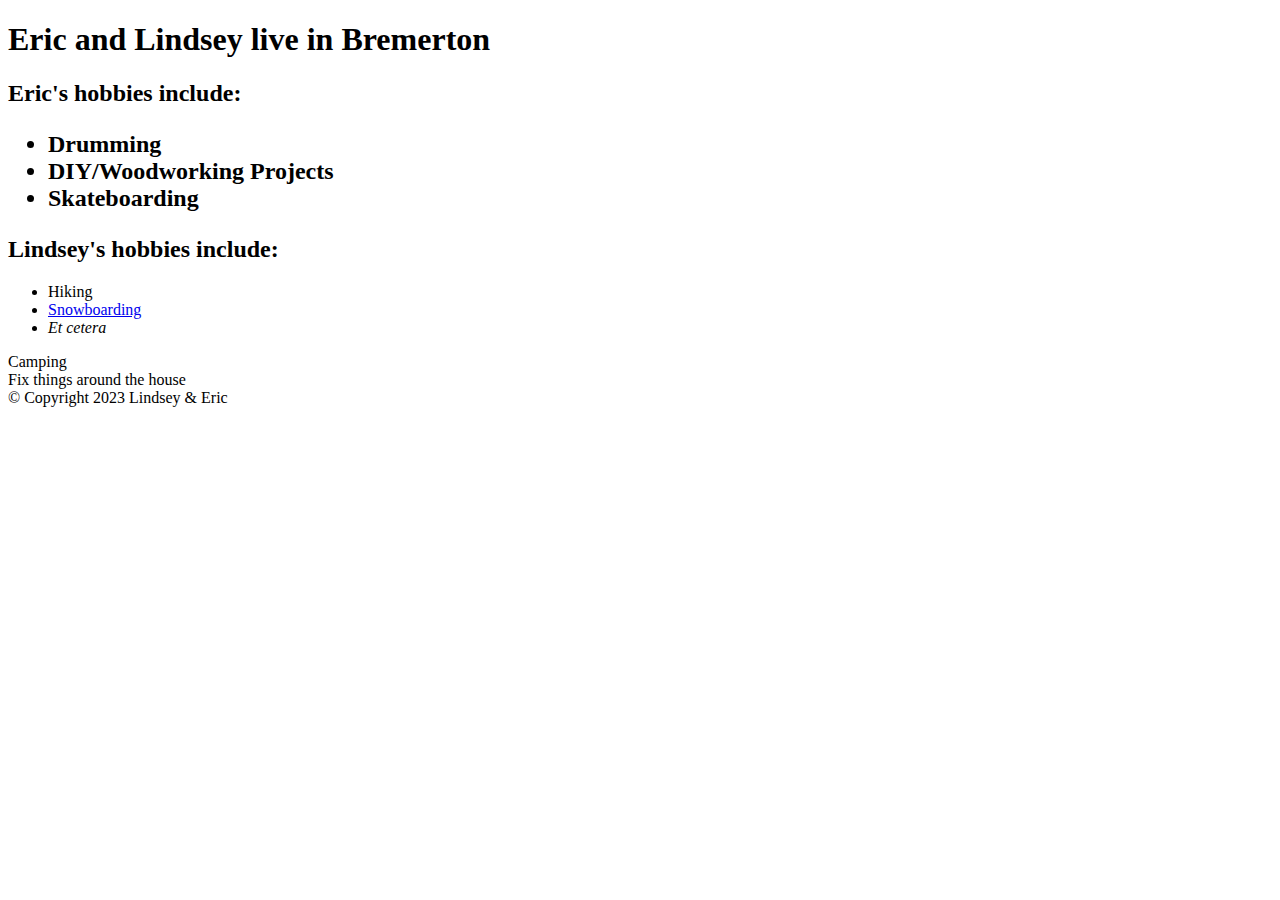
==== index.html @ fb3a36da "first commit" ====
<!DOCTYPE html>
<!-- Homepage for lindseyanderic.com -->
<html lang="en">
  <head>
    <meta description="A list of Eric and Lindsey"s hobbies.">
    <titleIntroducing Eric and Lindsey</title>
  </head>
  <body>
    <header>
      <h1>Eric and Lindsey live in Bremerton</h1>
    </header>
    <main>
      <h2>Eric's hobbies include:
      <ul>
        <li>Drumming</li>
        <li>DIY/Woodworking Projects</li>
        <li>Skateboarding</li>
      </ul>
      <h2>Lindsey's hobbies include:</h2>
      <ul>
        <li>Hiking</li>
        <li><a href="https://www.coursera.org/>Online technology courses</a></li>
        <li>Reading</li>
      </ul>
      <h2><strong>Together</strong> they like to:</h2>
      <ul>
        <li>Try new things: </li>
          <ul>
            <li>Mountain biking</li>
            <li><a href=https://summitatsnoqualmie.com/">Snowboarding<a></li>
            <li><em>Et cetera</em></li>
          </ul>
        <li>Camping</li>
        <li>Fix things around the house</li>
      </ul>
    </main>
    <footer>&copy; Copyright 2023 Lindsey & Eric</footer>
  </body>
</html>
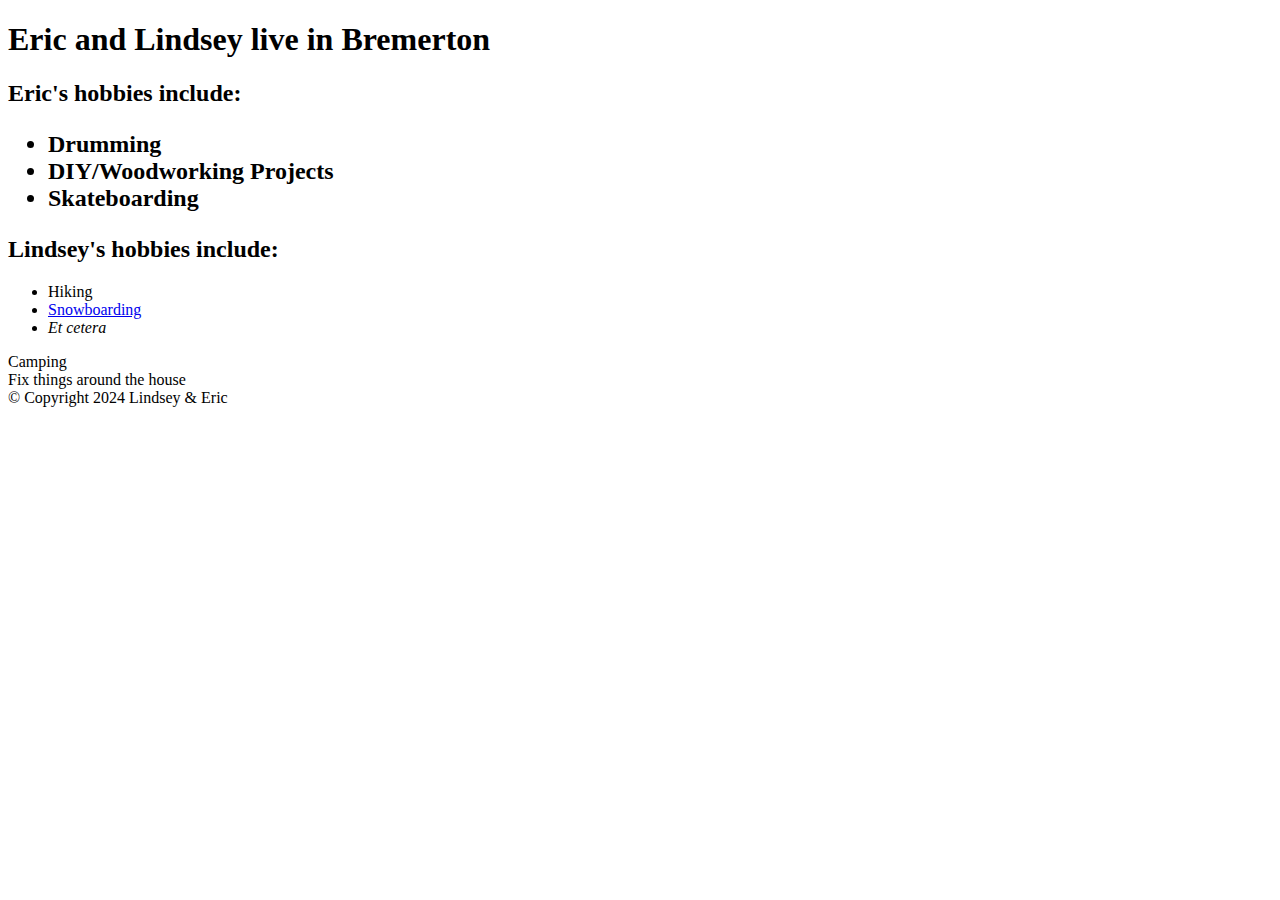
==== commit e4e654f0: "First commit of class activity files" ====
--- a/index.html
+++ b/index.html
@@ -34,6 +34,6 @@
         <li>Fix things around the house</li>
       </ul>
     </main>
-    <footer>&copy; Copyright 2023 Lindsey & Eric</footer>
+    <footer>&copy; Copyright 2024 Lindsey & Eric</footer>
   </body>
 </html>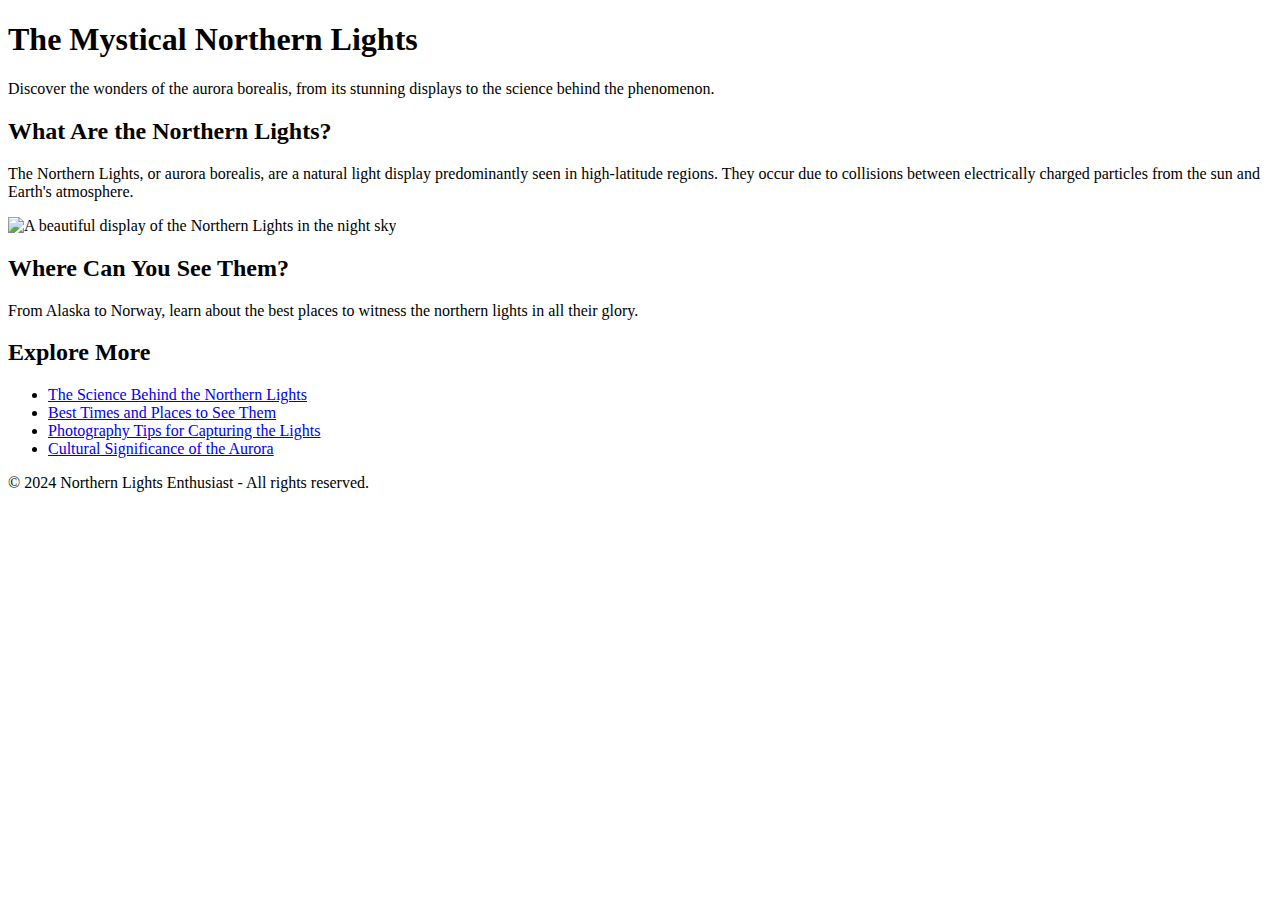
==== commit 50ee063e: "Second commit for Module 3" ====
--- a/index.html
+++ b/index.html
@@ -1,39 +1,42 @@
 <!DOCTYPE html>
-<!-- Homepage for lindseyanderic.com -->
 <html lang="en">
   <head>
-    <meta description="A list of Eric and Lindsey"s hobbies.">
-    <titleIntroducing Eric and Lindsey</title>
+    <meta charset="UTF-8">
+    <meta name="description" content="Explore the beauty and science of the Northern Lights.">
+    <meta name="viewport" content="width=device-width, initial-scale=1.0">
+    <title>The Mystical Northern Lights</title>
   </head>
   <body>
     <header>
-      <h1>Eric and Lindsey live in Bremerton</h1>
+      <h1>The Mystical Northern Lights</h1>
+      <p>Discover the wonders of the aurora borealis, from its stunning displays to the science behind the phenomenon.</p>
     </header>
+
     <main>
-      <h2>Eric's hobbies include:
-      <ul>
-        <li>Drumming</li>
-        <li>DIY/Woodworking Projects</li>
-        <li>Skateboarding</li>
-      </ul>
-      <h2>Lindsey's hobbies include:</h2>
-      <ul>
-        <li>Hiking</li>
-        <li><a href="https://www.coursera.org/>Online technology courses</a></li>
-        <li>Reading</li>
-      </ul>
-      <h2><strong>Together</strong> they like to:</h2>
-      <ul>
-        <li>Try new things: </li>
-          <ul>
-            <li>Mountain biking</li>
-            <li><a href=https://summitatsnoqualmie.com/">Snowboarding<a></li>
-            <li><em>Et cetera</em></li>
-          </ul>
-        <li>Camping</li>
-        <li>Fix things around the house</li>
-      </ul>
+      <section>
+        <h2>What Are the Northern Lights?</h2>
+        <p>The Northern Lights, or aurora borealis, are a natural light display predominantly seen in high-latitude regions. They occur due to collisions between electrically charged particles from the sun and Earth's atmosphere.</p>
+                <img src="northern_lights.webp" alt="A beautiful display of the Northern Lights in the night sky" width="600">
+      </section>
+
+      <section>
+        <h2>Where Can You See Them?</h2>
+        <p>From Alaska to Norway, learn about the best places to witness the northern lights in all their glory.</p>
+      </section>
+
+      <section>
+        <h2>Explore More</h2>
+        <ul>
+          <li><a href="page1.html">The Science Behind the Northern Lights</a></li>
+          <li><a href="page2.html">Best Times and Places to See Them</a></li>
+          <li><a href="page3.html">Photography Tips for Capturing the Lights</a></li>
+          <li><a href="page4.html">Cultural Significance of the Aurora</a></li>
+        </ul>
+      </section>
     </main>
-    <footer>&copy; Copyright 2024 Lindsey & Eric</footer>
+
+    <footer>
+      <p>&copy; 2024 Northern Lights Enthusiast - All rights reserved.</p>
+    </footer>
   </body>
-</html>+</html>
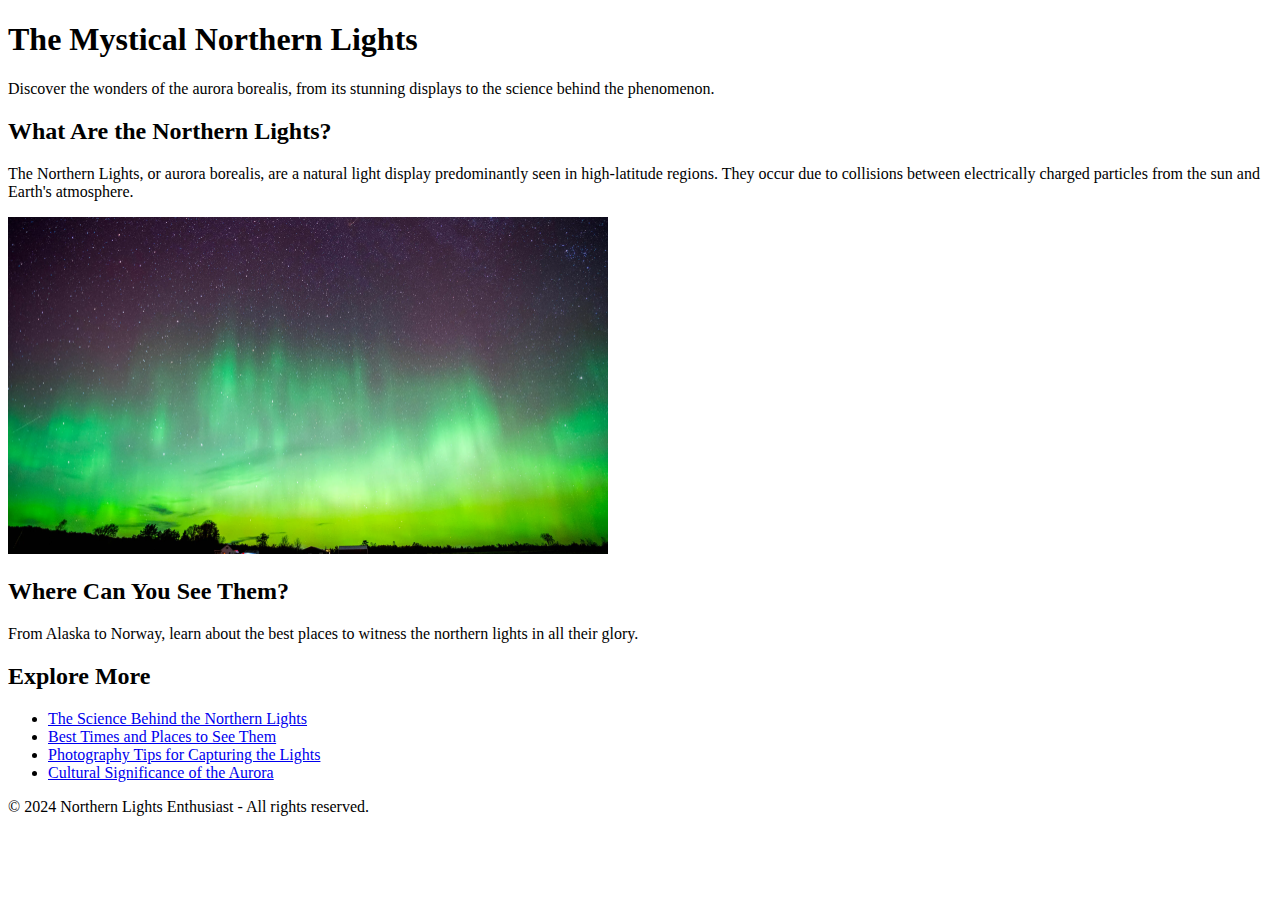
==== commit 3daa1981: "Fixed Image Issue" ====
--- a/index.html
+++ b/index.html
@@ -16,7 +16,7 @@
       <section>
         <h2>What Are the Northern Lights?</h2>
         <p>The Northern Lights, or aurora borealis, are a natural light display predominantly seen in high-latitude regions. They occur due to collisions between electrically charged particles from the sun and Earth's atmosphere.</p>
-                <img src="northern_lights.webp" alt="A beautiful display of the Northern Lights in the night sky" width="600">
+                <img src="northern-lights.webp" alt="A beautiful display of the Northern Lights in the night sky" width="600">
       </section>
 
       <section>
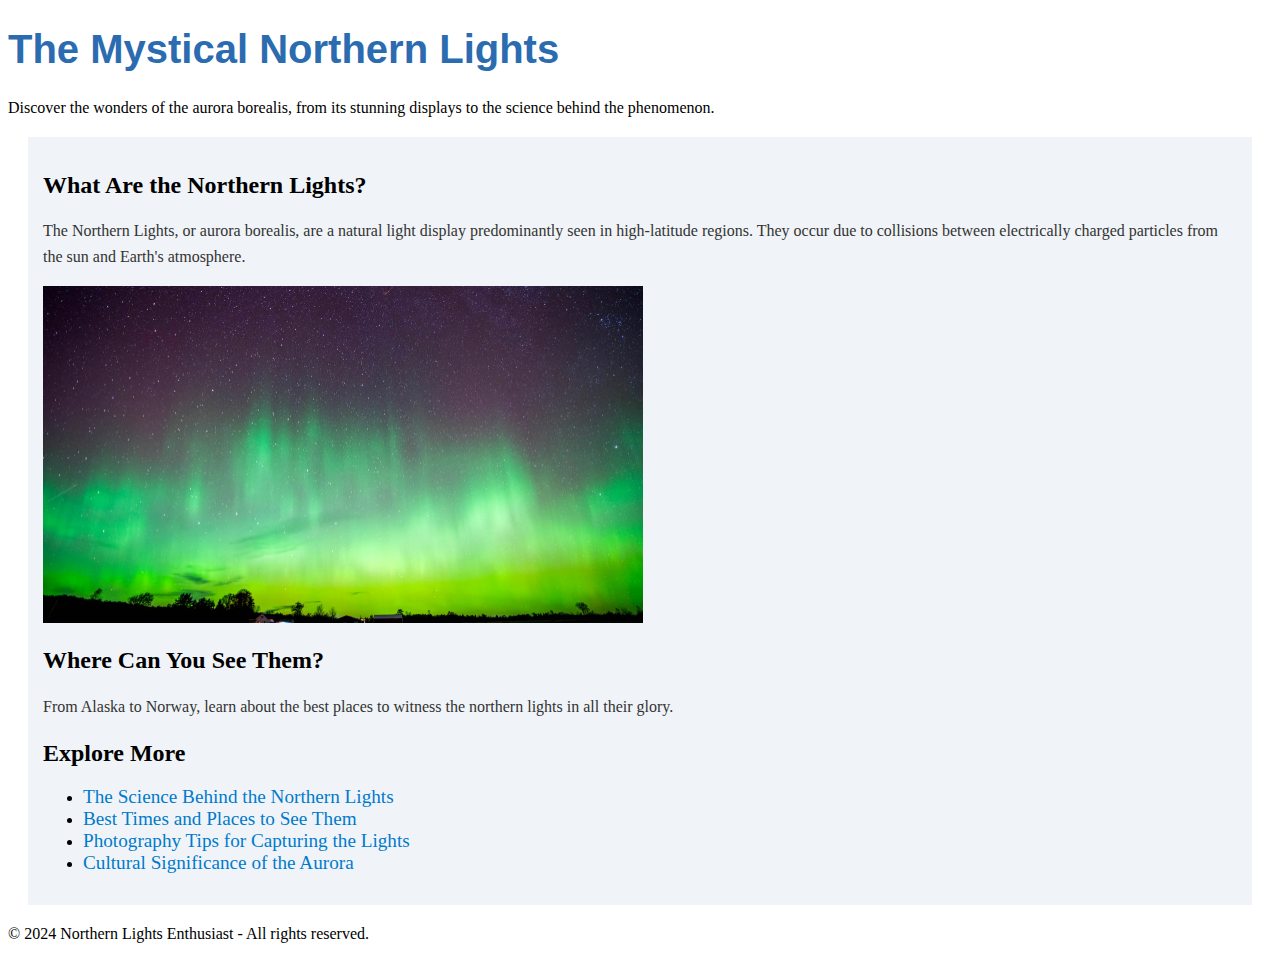
==== commit 9f0f047c: "Forgot to link stylesheet" ====
--- a/index.html
+++ b/index.html
@@ -4,6 +4,7 @@
     <meta charset="UTF-8">
     <meta name="description" content="Explore the beauty and science of the Northern Lights.">
     <meta name="viewport" content="width=device-width, initial-scale=1.0">
+    <link rel="stylesheet" href="northern-lights.css">
     <title>The Mystical Northern Lights</title>
   </head>
   <body>
@@ -12,7 +13,7 @@
       <p>Discover the wonders of the aurora borealis, from its stunning displays to the science behind the phenomenon.</p>
     </header>
 
-    <main>
+    <main class="main-content">
       <section>
         <h2>What Are the Northern Lights?</h2>
         <p>The Northern Lights, or aurora borealis, are a natural light display predominantly seen in high-latitude regions. They occur due to collisions between electrically charged particles from the sun and Earth's atmosphere.</p>
@@ -26,6 +27,7 @@
 
       <section>
         <h2>Explore More</h2>
+        <!--These are just placeholders for now, more pages will be added later in this class.-->
         <ul>
           <li><a href="page1.html">The Science Behind the Northern Lights</a></li>
           <li><a href="page2.html">Best Times and Places to See Them</a></li>
--- a/northern-lights.css
+++ b/northern-lights.css
@@ -0,0 +1,29 @@
+h1 {
+  color: #2b6cb0;
+  font-family: 'Arial', sans-serif;
+  font-size: 2.5rem;
+}
+
+.main-content {
+  margin: 20px;
+  padding: 15px;
+  background-color: #f0f4f8;
+}
+
+main p {
+  font-family: 'Georgia', serif;
+  line-height: 1.6;
+  color: #333333;
+}
+
+a:hover {
+  color: #ff4500;
+  text-decoration: underline;
+}
+
+a {
+  color: #007acc;
+  text-decoration: none;
+  font-size: 1.2rem;
+}
+
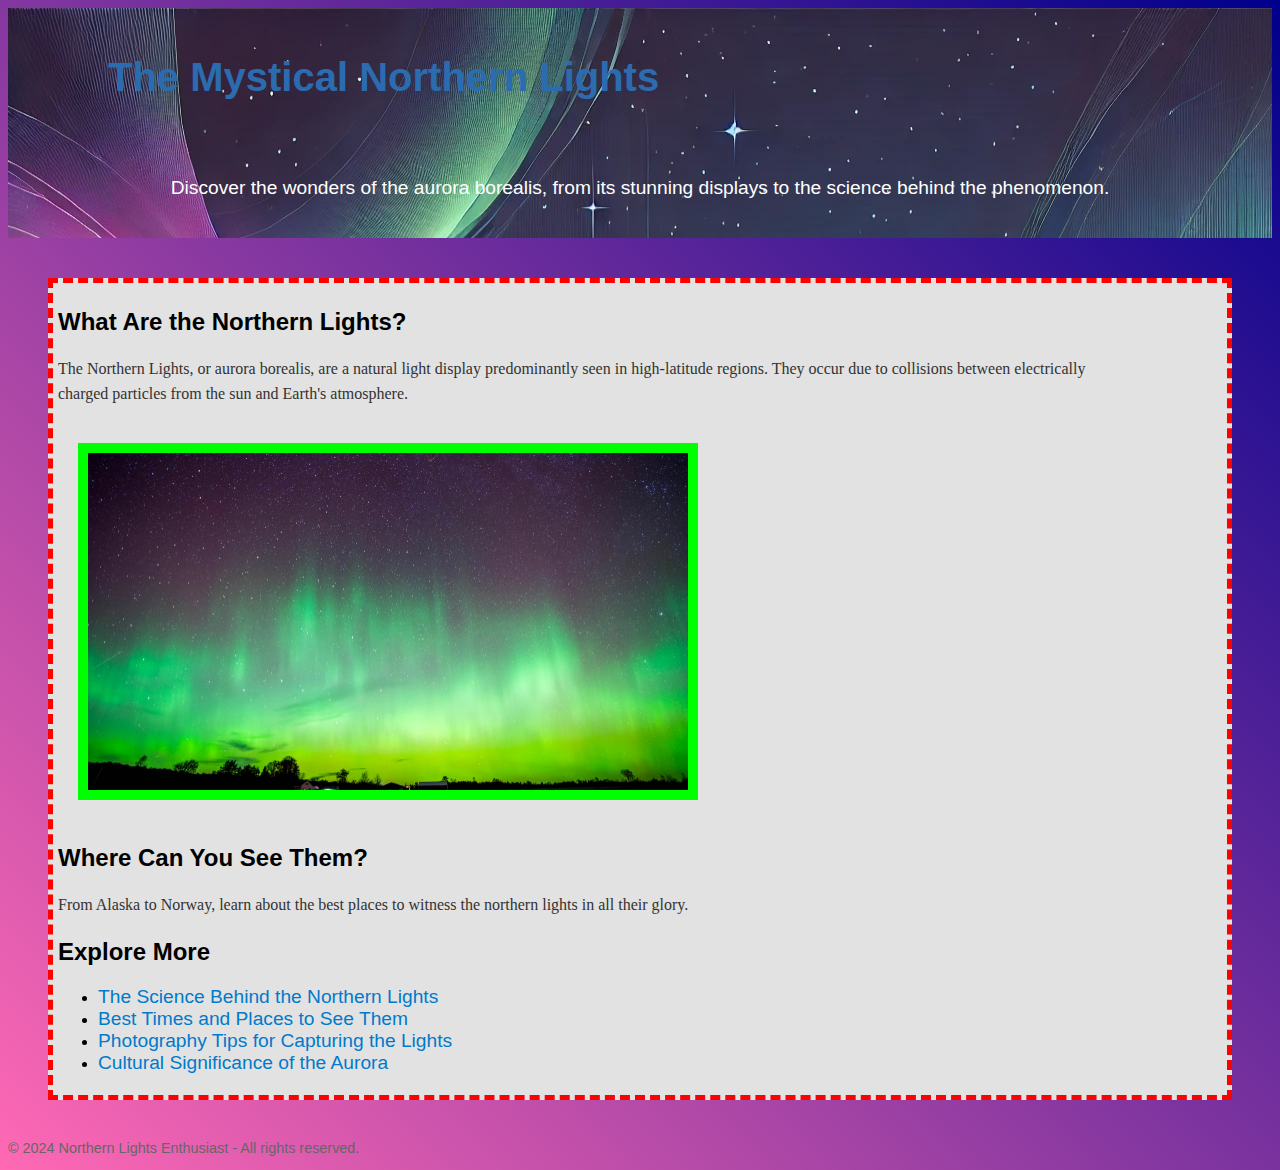
==== commit 5333bb31: "Refactor HTML and CSS files" ====
--- a/index.html
+++ b/index.html
@@ -17,7 +17,7 @@
       <section>
         <h2>What Are the Northern Lights?</h2>
         <p>The Northern Lights, or aurora borealis, are a natural light display predominantly seen in high-latitude regions. They occur due to collisions between electrically charged particles from the sun and Earth's atmosphere.</p>
-                <img src="northern-lights.webp" alt="A beautiful display of the Northern Lights in the night sky" width="600">
+        <img src="northern-lights.webp" alt="A beautiful display of the Northern Lights in the night sky" width="600">
       </section>
 
       <section>
@@ -27,7 +27,6 @@
 
       <section>
         <h2>Explore More</h2>
-        <!--These are just placeholders for now, more pages will be added later in this class.-->
         <ul>
           <li><a href="page1.html">The Science Behind the Northern Lights</a></li>
           <li><a href="page2.html">Best Times and Places to See Them</a></li>
@@ -41,4 +40,4 @@
       <p>&copy; 2024 Northern Lights Enthusiast - All rights reserved.</p>
     </footer>
   </body>
-</html>
+</html>--- a/northern-lights.css
+++ b/northern-lights.css
@@ -1,19 +1,53 @@
+body {
+  background: linear-gradient(45deg, #ff69b4, #00008b);
+  font-family: 'Arial', sans-serif;
+}
+
+header {
+  background-image: url('DALL·E 2024-10-28 10.52.22.webp');
+  background-repeat: repeat;
+  padding: 20px;
+}
+
+header p {
+  color: #ffffff;
+  font-size: 1.2rem;
+  text-align: center;
+}
+
 h1 {
+  margin-left: 80px;
+  padding-bottom: 50px;
   color: #2b6cb0;
-  font-family: 'Arial', sans-serif;
   font-size: 2.5rem;
 }
 
+
 .main-content {
-  margin: 20px;
-  padding: 15px;
-  background-color: #f0f4f8;
+  border: 5px dashed #ff0000;
+  margin: 40px;
+  padding: 5px;
+  background-color: #e2e2e2;
 }
 
 main p {
+  margin-right: 100px;
   font-family: 'Georgia', serif;
   line-height: 1.6;
   color: #333333;
+}
+
+
+img {
+  border: 10px solid #00ff00; 
+  margin: 20px; 
+}
+
+/* Link Styles */
+a {
+  color: #007acc;
+  text-decoration: none;
+  font-size: 1.2rem;
 }
 
 a:hover {
@@ -21,9 +55,9 @@
   text-decoration: underline;
 }
 
-a {
-  color: #007acc;
-  text-decoration: none;
-  font-size: 1.2rem;
+/* Accessibility Adjustments */
+footer {
+  font-size: 0.9rem;
+  color: #666666;
+  margin-top: 20px;
 }
-
